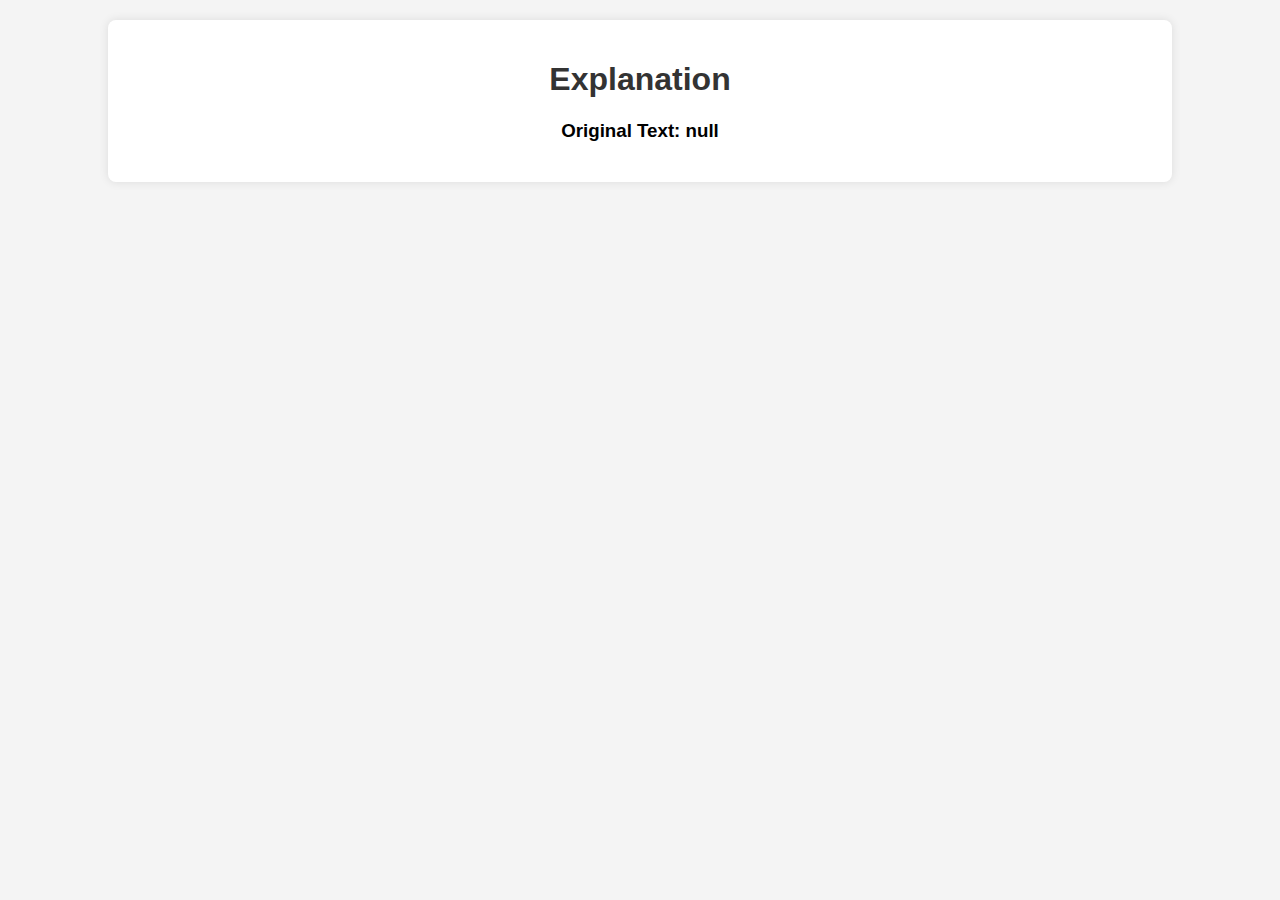
==== 2) Sentiment Analysis Using X-NLP/Frontend/explanation.html @ 9f80ec36 "initial commit" ====
<!DOCTYPE html>
<html lang="en">
<head>
    <meta charset="UTF-8">
    <meta name="viewport" content="width=device-width, initial-scale=1.0">
    <title>Explanation</title>
    <link rel="stylesheet" href="styles.css">
    <script src="https://code.jquery.com/jquery-3.6.0.min.js"></script>
</head>
<body>
    <div class="container">
        <h1>Explanation</h1>
        <div id="originalText"></div>
        <div id="explanation"></div>
    </div>

    <script>
        $(document).ready(function() {
            const text = localStorage.getItem('inputText');
            $('#originalText').html(`<h3>Original Text: ${text}</h3>`);

            $.ajax({
                url: 'http://127.0.0.1:5000/explain',
                type: 'POST',
                contentType: 'application/json',
                data: JSON.stringify({ text: text }),
                success: function(response) {
                    $('#explanation').html(`
                        <h3>Explanation:</h3>
                        <img src="data:image/png;base64,${response.explanation}" alt="Explanation Plot">
                    `);
                }
            });
        });
    </script>
</body>
</html>
---- 2) Sentiment Analysis Using X-NLP/Frontend/styles.css ----
body {
    font-family: Arial, sans-serif;
    background-color: #f4f4f4;
    margin: 0;
    padding: 0;
}

.container {
    width: 80%;
    margin: 20px auto;
    padding: 20px;
    background-color: white;
    box-shadow: 0 0 10px rgba(0, 0, 0, 0.1);
    border-radius: 8px;
}

h1 {
    text-align: center;
    color: #333;
}

textarea {
    width: 100%;
    padding: 10px;
    margin-bottom: 20px;
    border: 1px solid #ccc;
    border-radius: 4px;
    font-size: 16px;
}

.btn {
    padding: 10px 20px;
    color: white;
    background-color: #007bff;
    border: none;
    border-radius: 4px;
    cursor: pointer;
    font-size: 16px;
    margin-right: 10px;
}

.btn:hover {
    background-color: #0056b3;
}

#result, #originalText, #explanation {
    margin-top: 20px;
    text-align: center;
}

img {
    max-width: 100%;
    border: 1px solid #ccc;
    border-radius: 4px;
    margin-top: 20px;
}
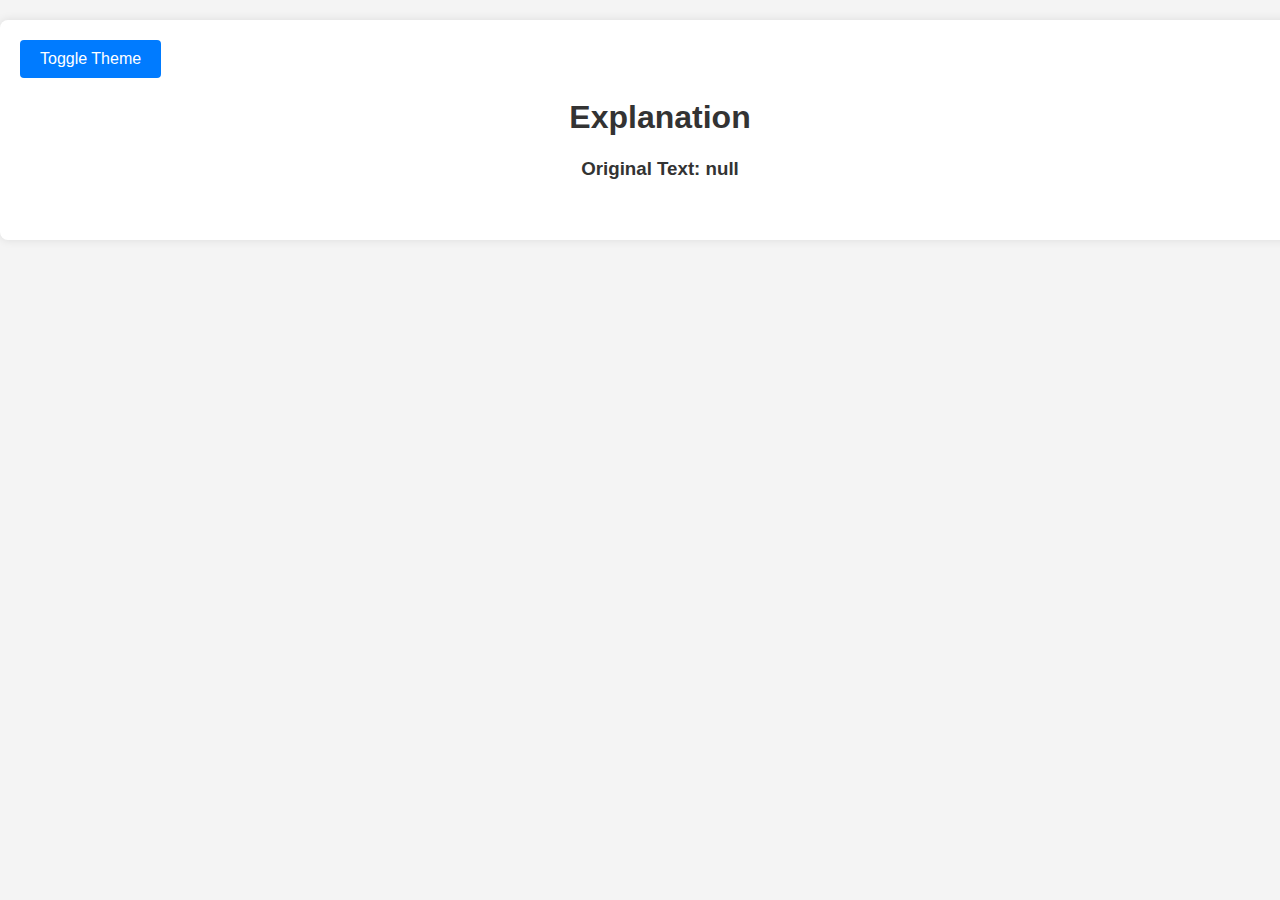
==== commit 9aeb86ad: "Update Sentiment Analysis using x_nlp" ====
--- a/2) Sentiment Analysis Using X-NLP/Frontend/explanation.html
+++ b/2) Sentiment Analysis Using X-NLP/Frontend/explanation.html
@@ -1,22 +1,29 @@
 <!DOCTYPE html>
 <html lang="en">
+
 <head>
     <meta charset="UTF-8">
     <meta name="viewport" content="width=device-width, initial-scale=1.0">
     <title>Explanation</title>
-    <link rel="stylesheet" href="styles.css">
+    <link rel="stylesheet" href="styles/styles.css">
     <script src="https://code.jquery.com/jquery-3.6.0.min.js"></script>
 </head>
+
 <body>
     <div class="container">
+        <button id="toggleTheme" class="btn">Toggle Theme</button>
         <h1>Explanation</h1>
         <div id="originalText"></div>
         <div id="explanation"></div>
+        <div class="flex-container">
+            <div id="explanationList"></div>
+        </div>
     </div>
 
+    <script src="js/themeToggle.js"></script>
     <script>
-        $(document).ready(function() {
-            const text = localStorage.getItem('inputText');
+        $(document).ready(function () {
+            const text = localStorage.getItem('explanationText');
             $('#originalText').html(`<h3>Original Text: ${text}</h3>`);
 
             $.ajax({
@@ -24,14 +31,20 @@
                 type: 'POST',
                 contentType: 'application/json',
                 data: JSON.stringify({ text: text }),
-                success: function(response) {
+                success: function (response) {
                     $('#explanation').html(`
-                        <h3>Explanation:</h3>
-                        <img src="data:image/png;base64,${response.explanation}" alt="Explanation Plot">
+                        <h2><b>Explanation for <i>${response.pred}</i> prediction</b></h2>
+                        ${response.html}
+                        `);
+                    $('#explanationList').html(`
+                    <img src="data:image/png;base64,${response.explanation}" alt="Explanation Plot">
+                        <h3>Feature Contributions:</h3>
+                        ${response.list_html}
                     `);
                 }
             });
         });
     </script>
 </body>
-</html>
+
+</html>--- a/2) Sentiment Analysis Using X-NLP/Frontend/styles/styles.css
+++ b/2) Sentiment Analysis Using X-NLP/Frontend/styles/styles.css
@@ -0,0 +1,91 @@
+:root {
+    --background-color: #f4f4f4;
+    --text-color: #333;
+    --container-bg-color: white;
+    --btn-bg-color: #007bff;
+    --btn-hover-bg-color: #0056b3;
+    --input-border-color: #ccc;
+}
+
+[data-theme='dark'] {
+    --background-color: #333;
+    --text-color: #f4f4f4;
+    --container-bg-color: #444;
+    --btn-bg-color: #0056b3;
+    --btn-hover-bg-color: #003f7f;
+    --input-border-color: #555;
+}
+
+body {
+    font-family: Arial, sans-serif;
+    background-color: var(--background-color);
+    color: var(--text-color);
+    margin: 0;
+    padding: 0;
+}
+
+.container {
+    width: 100%;
+    margin: 20px auto;
+    padding: 20px;
+    background-color: var(--container-bg-color);
+    box-shadow: 0 0 10px rgba(0, 0, 0, 0.1);
+    border-radius: 8px;
+}
+
+h1 {
+    text-align: center;
+}
+
+textarea {
+    width: 100%;
+    padding: 10px;
+    margin-bottom: 20px;
+    border: 1px solid var(--input-border-color);
+    border-radius: 4px;
+    font-size: 16px;
+}
+
+.btn {
+    padding: 10px 20px;
+    color: white;
+    background-color: var(--btn-bg-color);
+    border: none;
+    border-radius: 4px;
+    cursor: pointer;
+    font-size: 16px;
+    margin-right: 10px;
+}
+
+.btn:hover {
+    background-color: var(--btn-hover-bg-color);
+}
+
+#result, #originalText, #explanation,#explanationList {
+    margin-top: 20px;
+    text-align: center;
+}
+
+img {
+    max-width: 100%;
+    border: 1px solid var(--input-border-color);
+    border-radius: 4px;
+    margin-top: 20px;
+}
+
+ul {
+    text-align: left;
+    list-style-type: none;
+    padding: 0;
+}
+
+ul li {
+    margin: 5px 0;
+}
+
+.flex-container {
+    display: flex;
+    justify-content:center;
+    align-items: center;
+    flex-direction: row;
+}